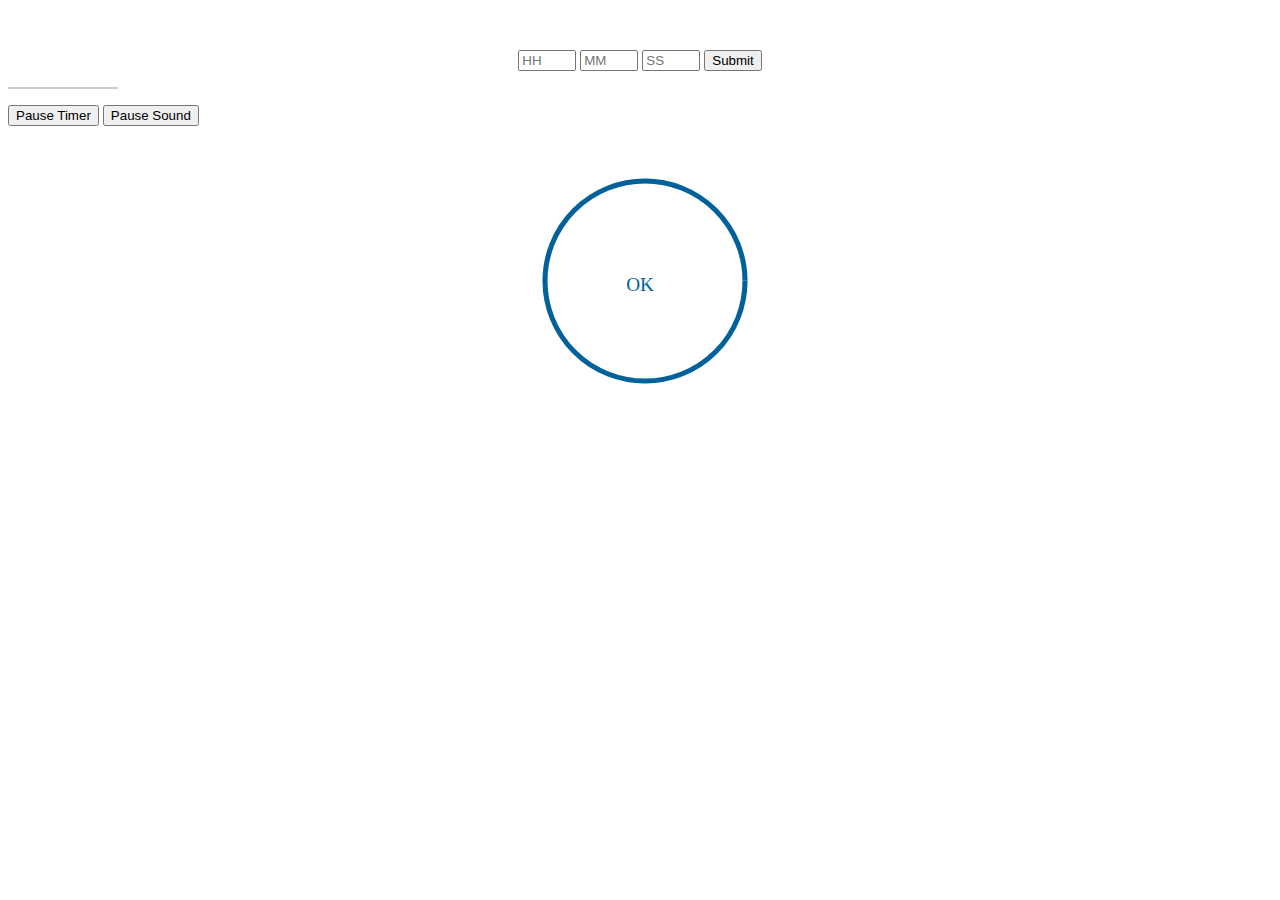
==== index.html @ 2edaeb76 "made responsive" ====
<!DOCTYPE html><html lang="en"><head><meta charset="UTF-8"><meta http-equiv="X-UA-Compatible" content="IE=edge"><meta name="viewport" content="width=device-width,initial-scale=1"><link rel="stylesheet" type="text/css" href="styles.css"><title>Timer Samsung</title></head><body><div class="form-container"><form><input type="number" class="hour" min="0" max="99" name="hour" placeholder="HH"> <input type="number" class="min" min="0" max="60" name="min" placeholder="MM"> <input type="number" class="sec" min="0" max="60" name="sec" placeholder="SS"> <button type="button" class="submit-btn" name="submit">Submit</button></form></div><div class="details-container"><p class="text"></p><audio class="audio"><source src="beep.mp3" type="audio/mpeg">Your browser does not support the audio element.</audio><button class="timer-btn" type="button" name="pause-timer">Pause Timer</button> <button class="audio-btn" type="button" name="pause">Pause Sound</button></div><div class="container"><svg height="300" width="300"><circle cx="150" cy="150" r="100" fill="transparent" stroke="grey"/><text class="loading" fill="#00629B" x="150" y="165" text-anchor="middle" font-size="1.2rem" alignment-baselin="middle">OK</text><circle class="circle" cx="150" cy="150" r="100" fill="transparent" stroke="grey"/></svg></div><script type="text/javascript" src="app.js"></script></body></html>
---- styles.css ----
.container{width:100%;margin:auto;text-align:center;position:relative;height:10vmin}svg{position:absolute;top:0;left:0;right:0;margin:auto}svg circle{stroke:grey;opacity:.2;stroke-width:5;transform:translate(5px,5px)}svg circle:nth-child(3){stroke:#00629b;opacity:1;stroke-dasharray:209%;stroke-dashoffset:0}.text{color:#00629b;border-bottom:2px solid rgba(128,128,128,.4);width:110px}.form-container{width:50%;margin:auto;margin-top:50px;text-align:center}.form-container input{width:50px}
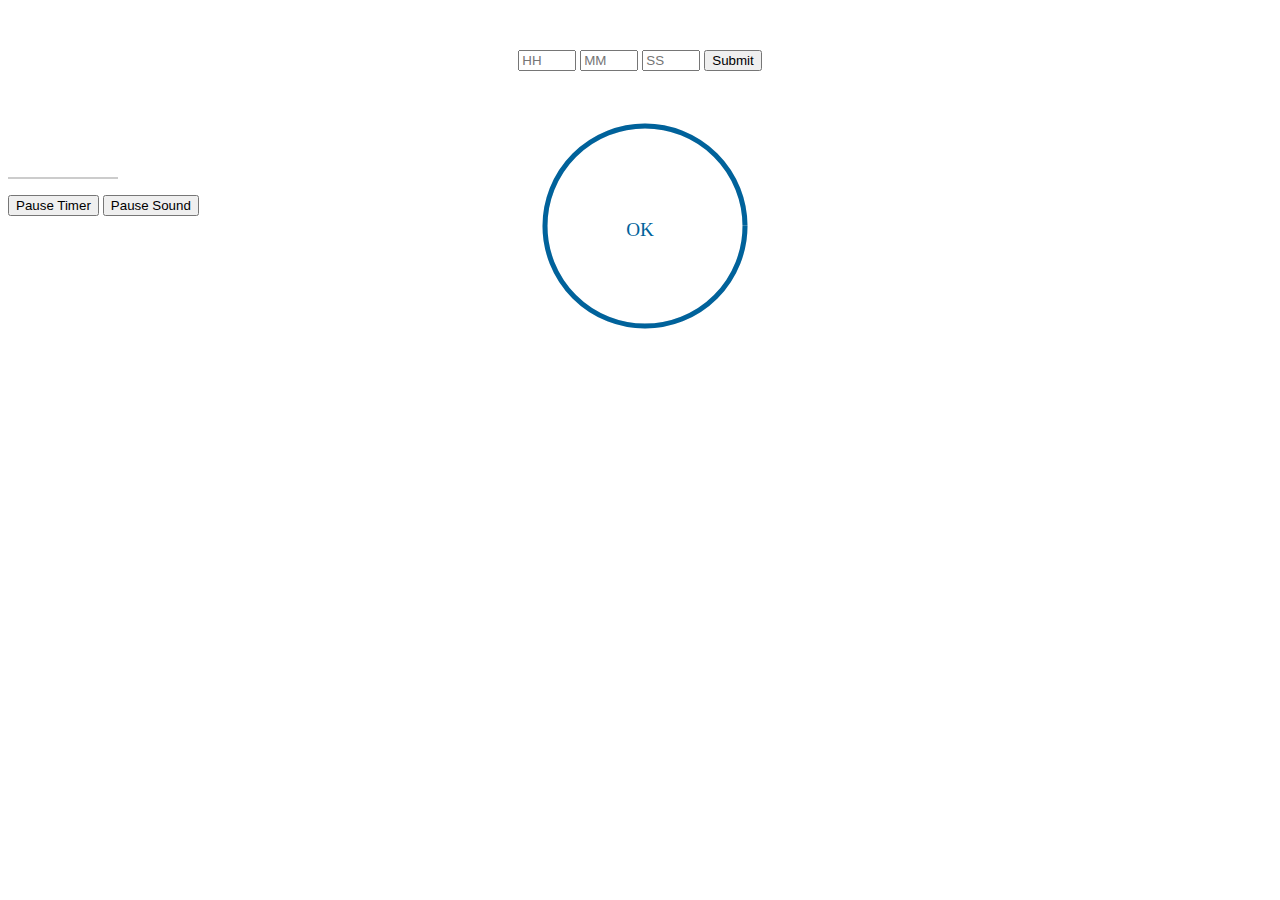
==== commit 0b2cce42: "Merge branch 'main' of https://github.com/jhala-maker/timer" ====
--- a/index.html
+++ b/index.html
@@ -1 +1 @@
-<!DOCTYPE html><html lang="en"><head><meta charset="UTF-8"><meta http-equiv="X-UA-Compatible" content="IE=edge"><meta name="viewport" content="width=device-width,initial-scale=1"><link rel="stylesheet" type="text/css" href="styles.css"><title>Timer Samsung</title></head><body><div class="form-container"><form><input type="number" class="hour" min="0" max="99" name="hour" placeholder="HH"> <input type="number" class="min" min="0" max="60" name="min" placeholder="MM"> <input type="number" class="sec" min="0" max="60" name="sec" placeholder="SS"> <button type="button" class="submit-btn" name="submit">Submit</button></form></div><div class="details-container"><p class="text"></p><audio class="audio"><source src="beep.mp3" type="audio/mpeg">Your browser does not support the audio element.</audio><button class="timer-btn" type="button" name="pause-timer">Pause Timer</button> <button class="audio-btn" type="button" name="pause">Pause Sound</button></div><div class="container"><svg height="300" width="300"><circle cx="150" cy="150" r="100" fill="transparent" stroke="grey"/><text class="loading" fill="#00629B" x="150" y="165" text-anchor="middle" font-size="1.2rem" alignment-baselin="middle">OK</text><circle class="circle" cx="150" cy="150" r="100" fill="transparent" stroke="grey"/></svg></div><script type="text/javascript" src="app.js"></script></body></html>+<!DOCTYPE html><html lang="en"><head><meta charset="UTF-8"><meta http-equiv="X-UA-Compatible" content="IE=edge"><meta name="viewport" content="width=device-width,initial-scale=1"><link rel="stylesheet" type="text/css" href="styles.css"><title>Timer Samsung</title></head><body><div class="form-container"><form><input type="number" class="hour" min="0" max="99" name="hour" placeholder="HH"> <input type="number" class="min" min="0" max="60" name="min" placeholder="MM"> <input type="number" class="sec" min="0" max="60" name="sec" placeholder="SS"> <button type="button" class="submit-btn" name="submit">Submit</button></form></div><div class="container"><svg height="300" width="300"><circle cx="150" cy="150" r="100" fill="transparent" stroke="grey"/><text class="loading" fill="#00629B" x="150" y="165" text-anchor="middle" font-size="1.2rem" alignment-baselin="middle">OK</text><circle class="circle" cx="150" cy="150" r="100" fill="transparent" stroke="grey"/></svg></div><div class="details-container"><p class="text"></p><audio class="audio"><source src="beep.mp3" type="audio/mpeg">Your browser does not support the audio element.</audio><button class="timer-btn" type="button" name="pause-timer">Pause Timer</button> <button class="audio-btn" type="button" name="pause">Pause Sound</button></div><script type="text/javascript" src="app.js"></script></body></html>
--- a/styles.css
+++ b/styles.css
@@ -1 +1 @@
-.container{width:100%;margin:auto;text-align:center;position:relative;height:10vmin}svg{position:absolute;top:0;left:0;right:0;margin:auto}svg circle{stroke:grey;opacity:.2;stroke-width:5;transform:translate(5px,5px)}svg circle:nth-child(3){stroke:#00629b;opacity:1;stroke-dasharray:209%;stroke-dashoffset:0}.text{color:#00629b;border-bottom:2px solid rgba(128,128,128,.4);width:110px}.form-container{width:50%;margin:auto;margin-top:50px;text-align:center}.form-container input{width:50px}+.container{width:100%;margin:auto;text-align:center;position:relative;height:10vmin}svg{position:absolute;top:0;left:0;right:0;margin:auto}svg circle{stroke:grey;opacity:.2;stroke-width:5;transform:translate(5px,5px)}svg circle:nth-child(3){stroke:#00629b;opacity:1;stroke-dasharray:209%;stroke-dashoffset:0}.text{color:#00629b;border-bottom:2px solid rgba(128,128,128,.4);width:110px}.form-container{width:50%;margin:auto;margin-top:50px;text-align:center}.form-container input{width:50px}
